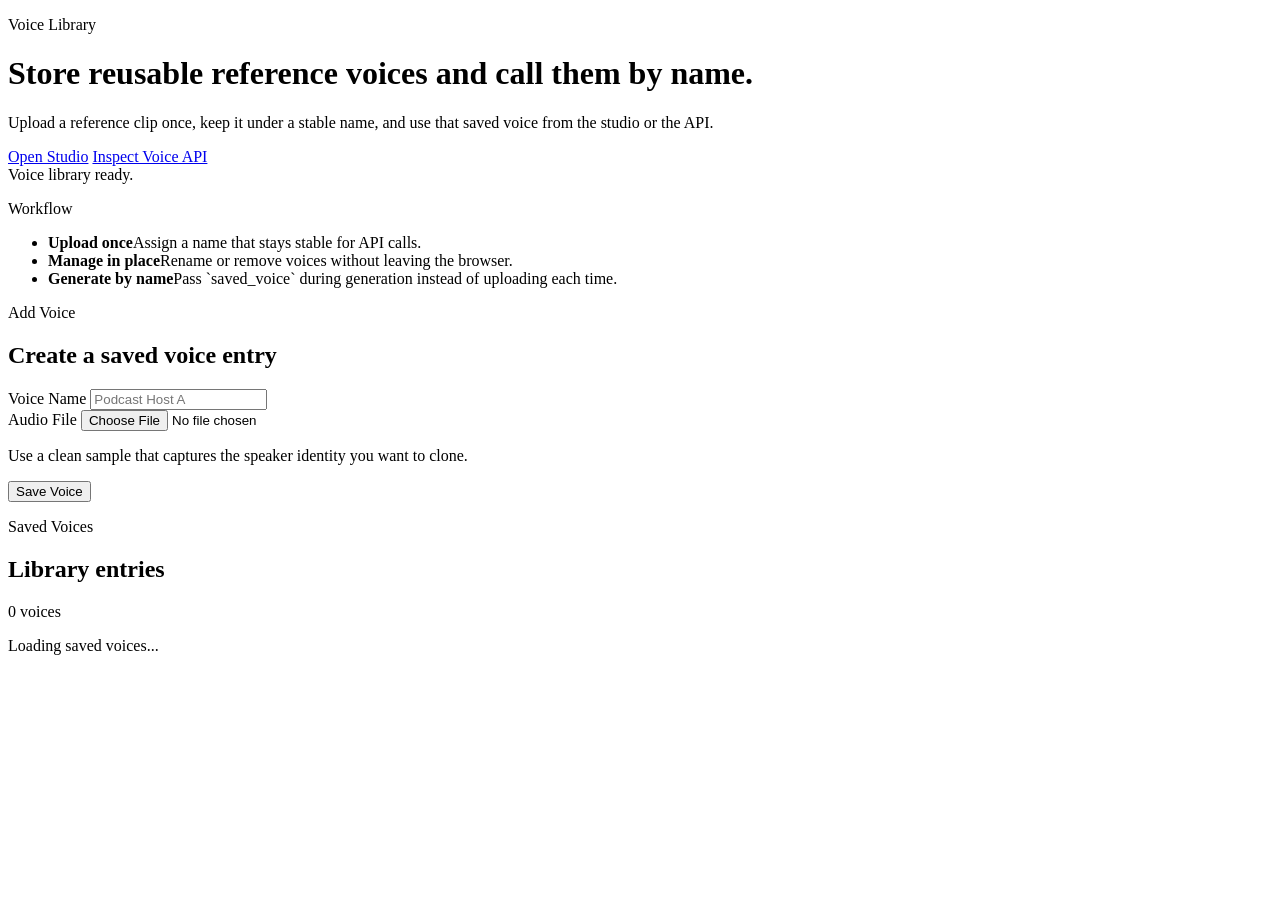
==== src/voxcpm/static/voices.html @ 9b993f1d "Add OpenAI-compatible FastAPI server and UI Introduce a lightweight OpenAI-style FastAPI server (src" ====
<!doctype html>
<html lang="en">
  <head>
    <meta charset="utf-8" />
    <meta name="viewport" content="width=device-width, initial-scale=1" />
    <title>VoxCPM Voice Library</title>
    <link rel="preconnect" href="https://fonts.googleapis.com" />
    <link rel="preconnect" href="https://fonts.gstatic.com" crossorigin />
    <link href="https://fonts.googleapis.com/css2?family=IBM+Plex+Sans:wght@400;500;600&family=Space+Grotesk:wght@500;700&display=swap" rel="stylesheet" />
    <link rel="stylesheet" href="/ui/static/styles.css" />
  </head>
  <body>
    <div class="page-shell">
      <header class="library-hero">
        <div class="hero-copy">
          <p class="eyebrow">Voice Library</p>
          <h1>Store reusable reference voices and call them by name.</h1>
          <p class="lede">
            Upload a reference clip once, keep it under a stable name, and use that saved voice from the studio or the API.
          </p>
          <div class="hero-actions">
            <a href="/ui" class="action-primary">Open Studio</a>
            <a href="/v1/voices" class="action-secondary" target="_blank" rel="noreferrer">Inspect Voice API</a>
          </div>
        </div>
        <div class="hero-panel">
          <div class="status-line">
            <span class="status-dot ready"></span>
            <span id="library-health">Voice library ready.</span>
          </div>
          <p class="panel-title">Workflow</p>
          <ul class="mode-list">
            <li><strong>Upload once</strong><span>Assign a name that stays stable for API calls.</span></li>
            <li><strong>Manage in place</strong><span>Rename or remove voices without leaving the browser.</span></li>
            <li><strong>Generate by name</strong><span>Pass `saved_voice` during generation instead of uploading each time.</span></li>
          </ul>
        </div>
      </header>

      <main class="library-workspace">
        <section class="editor-form">
          <p class="eyebrow">Add Voice</p>
          <h2 class="section-title">Create a saved voice entry</h2>
          <form id="voice-upload-form" class="stack-form">
            <div class="field-group">
              <label for="voice-name">Voice Name</label>
              <input id="voice-name" name="name" type="text" maxlength="80" placeholder="Podcast Host A" required />
            </div>
            <div class="field-group">
              <label for="voice-audio">Audio File</label>
              <input id="voice-audio" name="audio" type="file" accept="audio/*" required />
              <p class="field-note">Use a clean sample that captures the speaker identity you want to clone.</p>
            </div>
            <button type="submit" id="voice-upload-button" class="action-primary">Save Voice</button>
          </form>
        </section>

        <section class="result-panel library-panel">
          <div class="library-header">
            <div>
              <p class="eyebrow">Saved Voices</p>
              <h2 class="section-title">Library entries</h2>
            </div>
            <p id="voice-count" class="library-count">0 voices</p>
          </div>
          <p id="library-status" class="result-status">Loading saved voices...</p>
          <div id="voice-list" class="voice-list" aria-live="polite"></div>
        </section>
      </main>
    </div>
    <script src="/ui/static/voices.js"></script>
  </body>
</html>
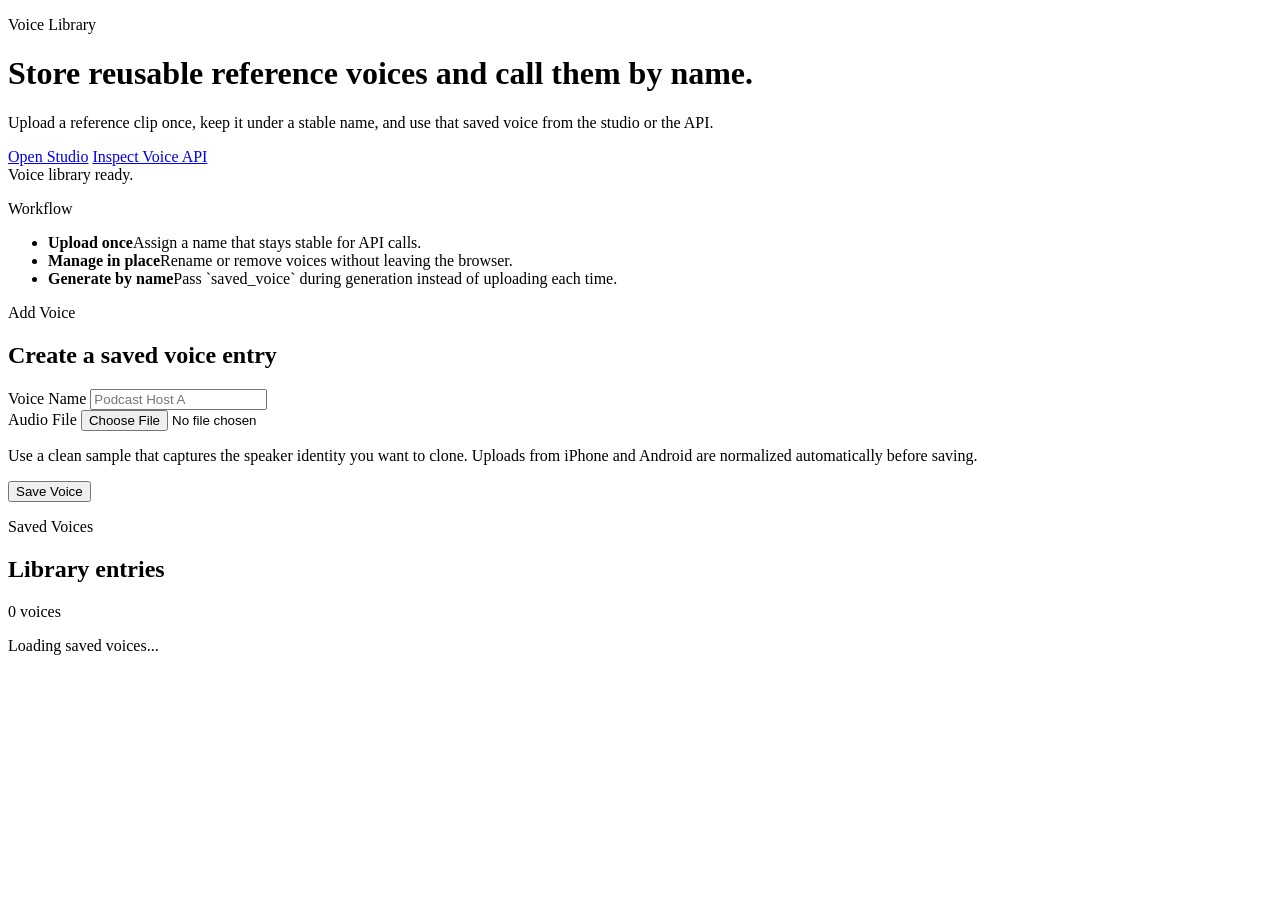
==== commit 033af389: "Normalize uploads and improve audio handling Add server-side audio normalization and improved upload" ====
--- a/src/voxcpm/static/voices.html
+++ b/src/voxcpm/static/voices.html
@@ -41,15 +41,15 @@
         <section class="editor-form">
           <p class="eyebrow">Add Voice</p>
           <h2 class="section-title">Create a saved voice entry</h2>
-          <form id="voice-upload-form" class="stack-form">
+          <form id="voice-upload-form" class="stack-form" enctype="multipart/form-data">
             <div class="field-group">
               <label for="voice-name">Voice Name</label>
               <input id="voice-name" name="name" type="text" maxlength="80" placeholder="Podcast Host A" required />
             </div>
             <div class="field-group">
               <label for="voice-audio">Audio File</label>
-              <input id="voice-audio" name="audio" type="file" accept="audio/*" required />
-              <p class="field-note">Use a clean sample that captures the speaker identity you want to clone.</p>
+              <input id="voice-audio" name="audio" type="file" accept="audio/*,.wav,.mp3,.m4a,.aac,.flac,.ogg,.webm,.mp4,.3gp,.3g2,.caf" required />
+              <p class="field-note">Use a clean sample that captures the speaker identity you want to clone. Uploads from iPhone and Android are normalized automatically before saving.</p>
             </div>
             <button type="submit" id="voice-upload-button" class="action-primary">Save Voice</button>
           </form>
